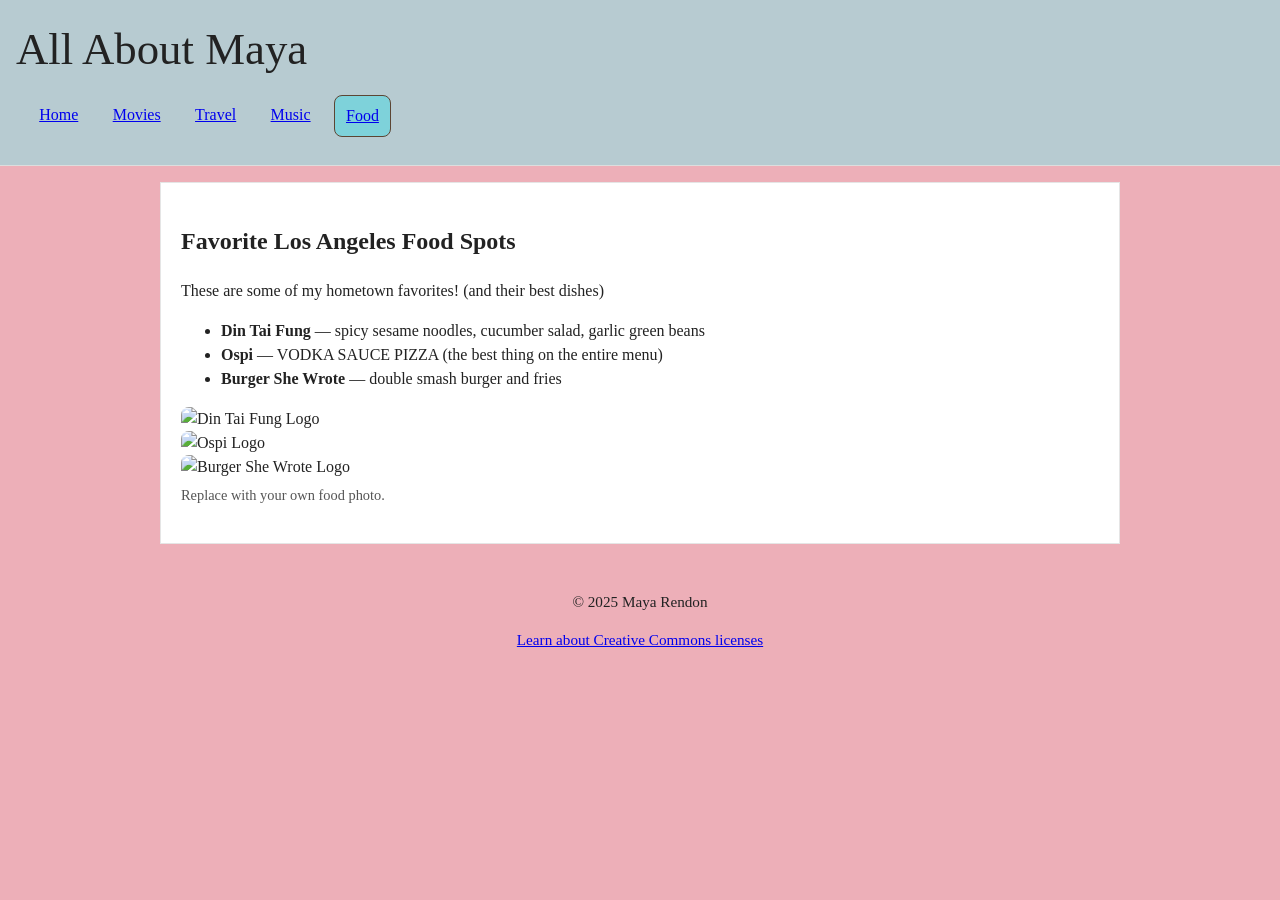
==== food.html @ 4d360da4 "Add files via upload" ====
<!doctype html>
<html lang="en">
<head>
  <meta charset="utf-8">
  <title>Food - All About Maya</title>
  <link rel="stylesheet" href="stylesheet.css">
</head>

<body class="food">
<header>
  <h1>All About Maya</h1>
  <nav aria-label="Primary">
    <ul class="nav">
      <li><a href="index.html">Home</a></li>
      <li><a href="movies.html">Movies</a></li>
      <li><a href="travel.html">Travel</a></li>
      <li><a href="music.html">Music</a></li>
      <li><a href="food.html" aria-current="page">Food</a></li>
    </ul>
  </nav>
</header>
<main class="wrapper">
  <h2>Favorite Los Angeles Food Spots</h2>
  <p>These are some of my hometown favorites! (and their best dishes)</p>

  <ul>
    <li><strong>Din Tai Fung</strong> — spicy sesame noodles, cucumber salad, garlic green beans</li>
    <li><strong>Ospi</strong> — VODKA SAUCE PIZZA (the best thing on the entire menu)</li>
    <li><strong>Burger She Wrote</strong> — double smash burger and fries</li>
  </ul>

  <figure>
    <img class="wide" src="images/dtf.jpg" alt="Din Tai Fung Logo">
    
    <img src="images/ospi.jpg" alt="Ospi Logo">
    <img src="images/bsw.jpg" alt="Burger She Wrote Logo">
    <figcaption>Replace with your own food photo.</figcaption>
  </figure>

</main>

<footer>
<p>&copy; 2025 Maya Rendon</p><a href="https://creativecommons.org/about/cclicenses/" target="_blank" rel="noopener">Learn about Creative Commons licenses</a>
</footer>

</body>
</html>
---- stylesheet.css ----
html{box-sizing:border-box}*,*:before,*:after{box-sizing:inherit}
body{
    font-family:Georgia, serif;
    background:#EDAFB8;
    margin: 0;
    color: #222;
    line-height: 1.5;
}
img {max-width: 100%; height: auto; display: block; border-radius: 8px}
.wrapper{max-width: 960px; margin: 1rem auto; padding: 1.25rem; background: #fff; border: 1px solid #e5e5e5;}
header{
    background: #B7CBD1;
    border-bottom: 1px solid #ddd;
    padding: 0.75rem;
}
header h1 {
    font-family: "Brush Script MT", cursive;
    font-weight: 400;
    margin: 0;
    font-size: 2.8rem;
    padding: 0.25rem;
}

.nav{
    list-style:none;
    display:flex;
    gap: 0.75rem;
    padding: 0 1rem 1rem;
    margin: 0.5rem 0 0;
    flex-wrap:wrap;
}

.nav a {
    display: inline-block;
    padding: 0.5rem 0.7rem;
    border-radius: 0.5rem;
    text-decoration: underline;
}

.nav a[aria-current="page"]{
    background: #7ED2DA;
    border: 1px solid #5C4533;
}

figure{margin: 1rem 0;}
figcaption{
    font-size: 0.9rem;
    color: #555;
    margin-top: 0.4rem;
}
footer{
    padding:1rem;
    text-align:center;
    margin-top: 1rem;
    font-size: 0.95rem;
}

dl{margin: 1rem 0;}
dt{font-weight: 700;}
dd{margin: 0 0 0.5rem 1rem;}

/* Travel Page — unique layout */
.travel .grid{
  display: grid;
  gap: 1rem;
  align-items: start;
}
@media (min-width: 700px){
  .travel .grid{ grid-template-columns: 1.25fr .75fr;}
}
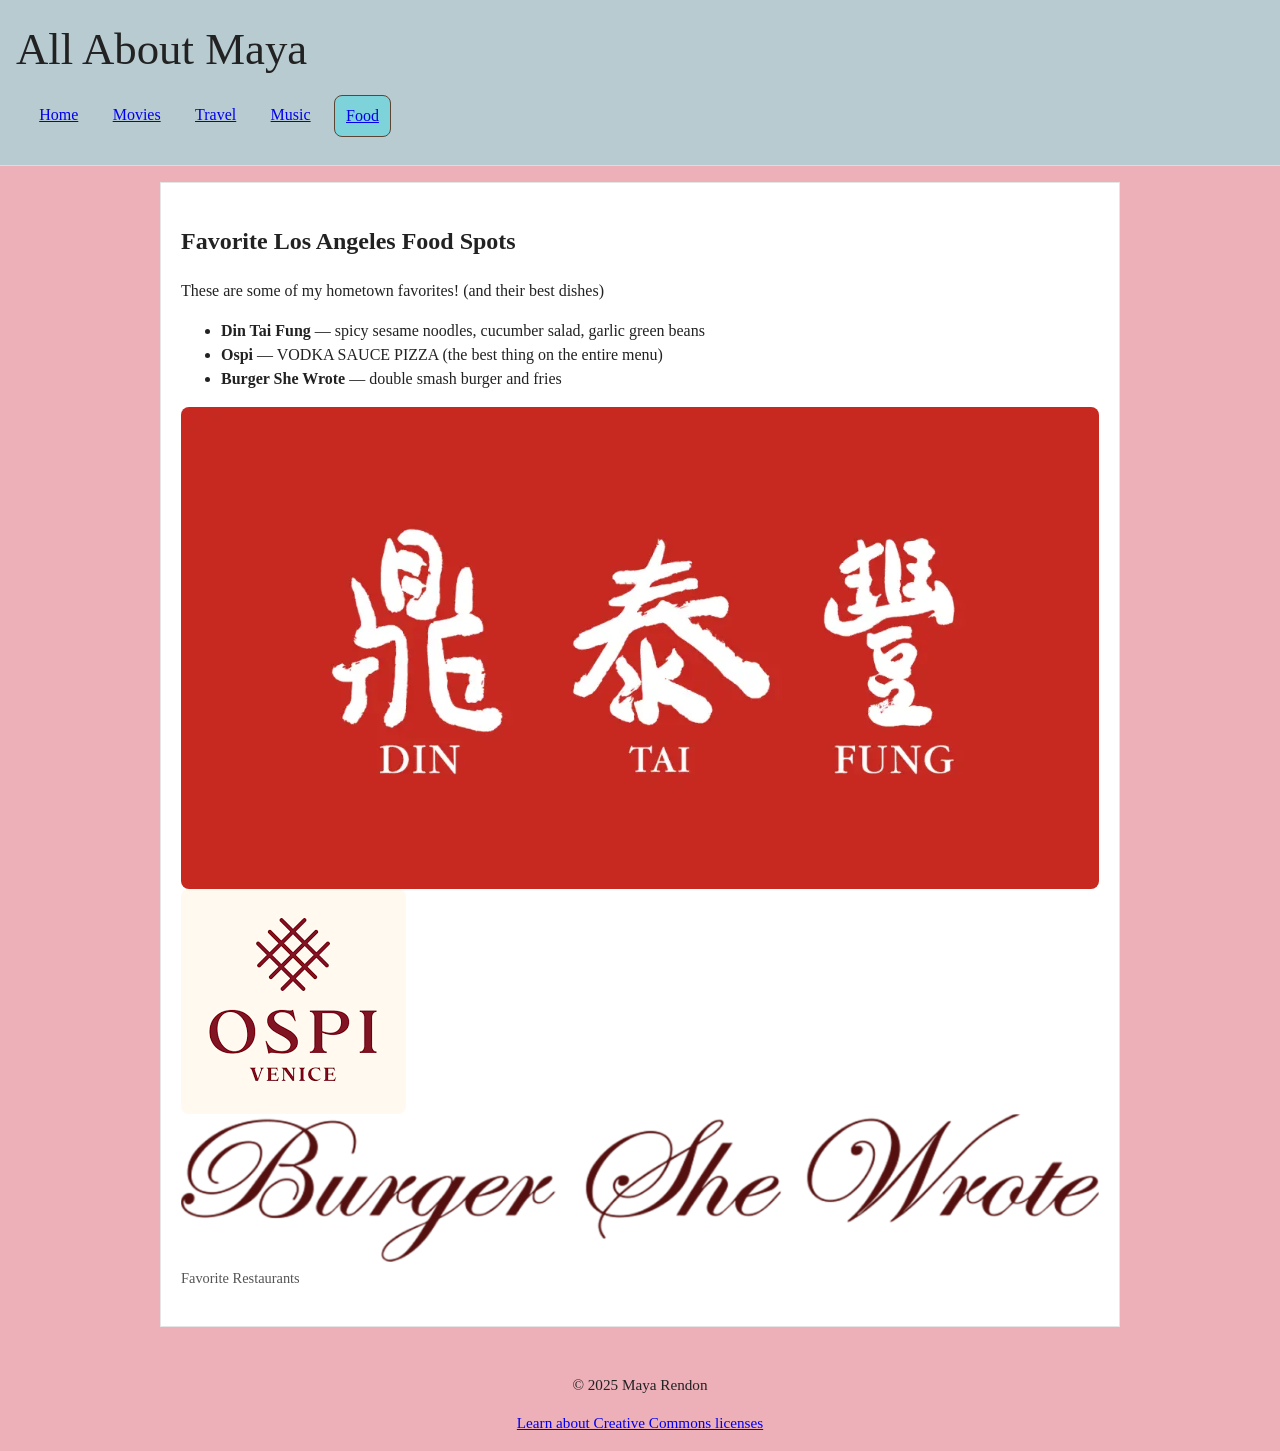
==== commit f1a90d0c: "Add files via upload" ====
--- a/food.html
+++ b/food.html
@@ -34,7 +34,7 @@
     
     <img src="images/ospi.jpg" alt="Ospi Logo">
     <img src="images/bsw.jpg" alt="Burger She Wrote Logo">
-    <figcaption>Replace with your own food photo.</figcaption>
+    <figcaption>Favorite Restaurants</figcaption>
   </figure>
 
 </main>
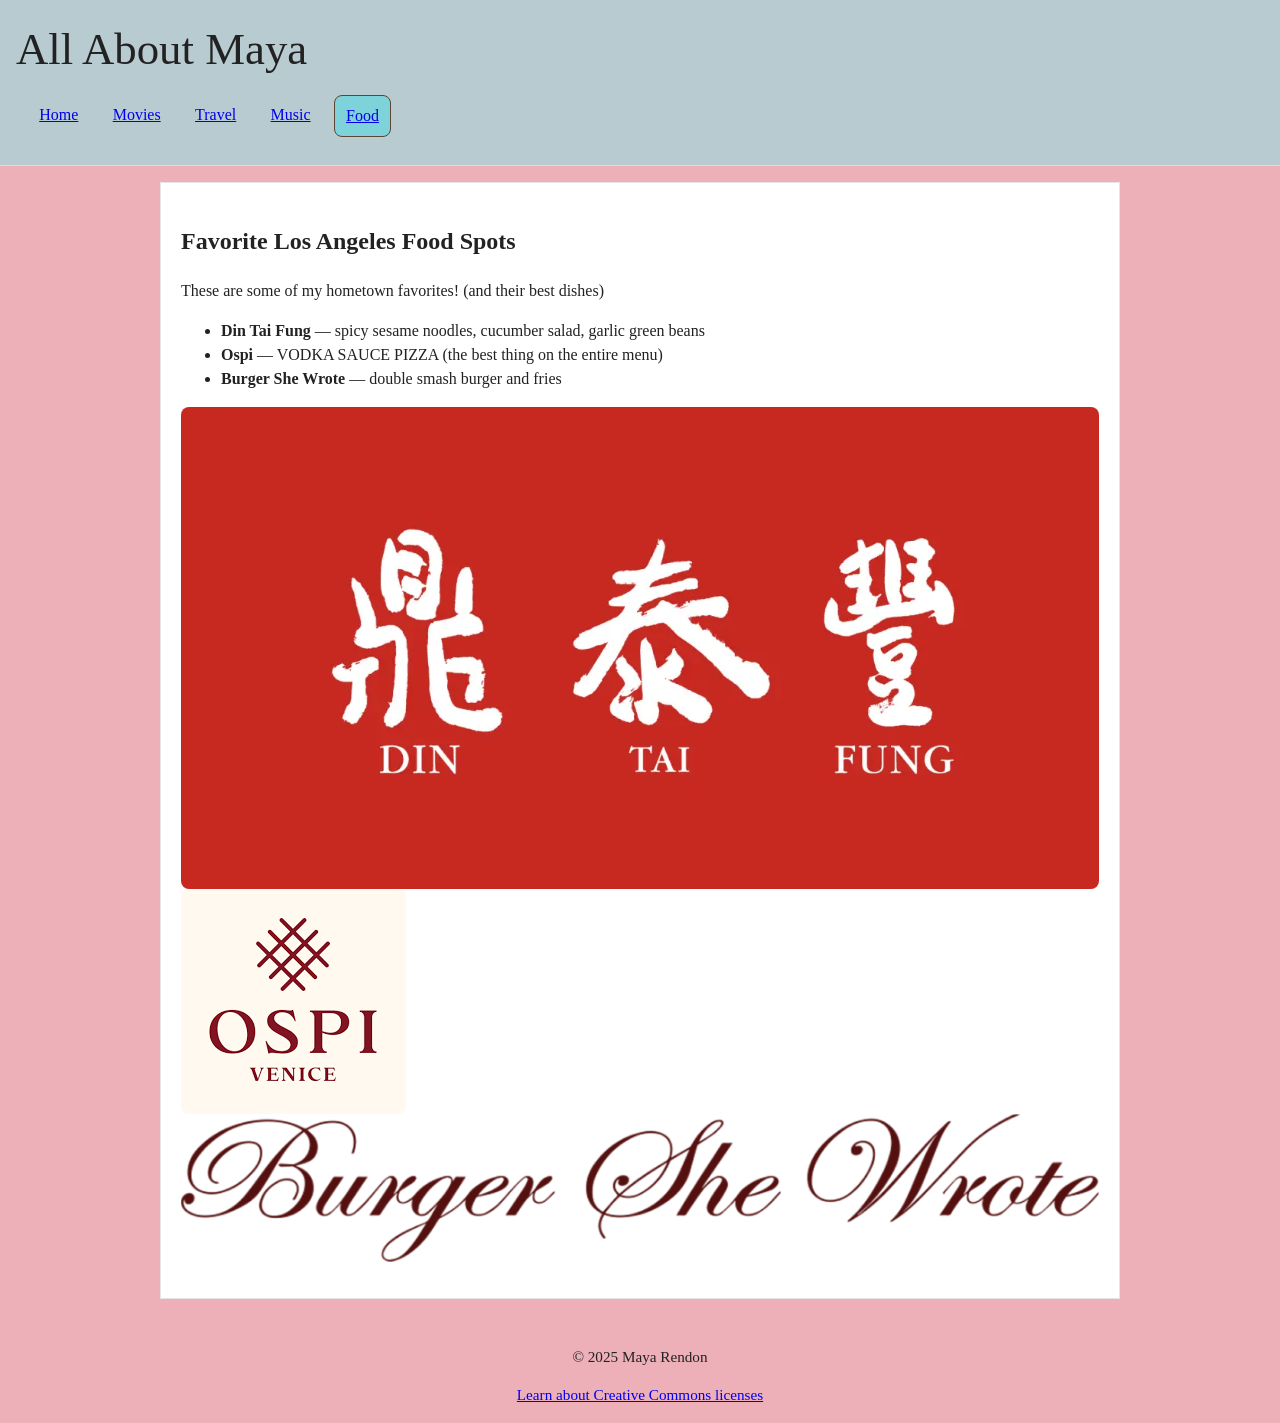
==== commit a6ea3aad: "Add files via upload" ====
--- a/food.html
+++ b/food.html
@@ -34,7 +34,6 @@
     
     <img src="images/ospi.jpg" alt="Ospi Logo">
     <img src="images/bsw.jpg" alt="Burger She Wrote Logo">
-    <figcaption>Favorite Restaurants</figcaption>
   </figure>
 
 </main>
